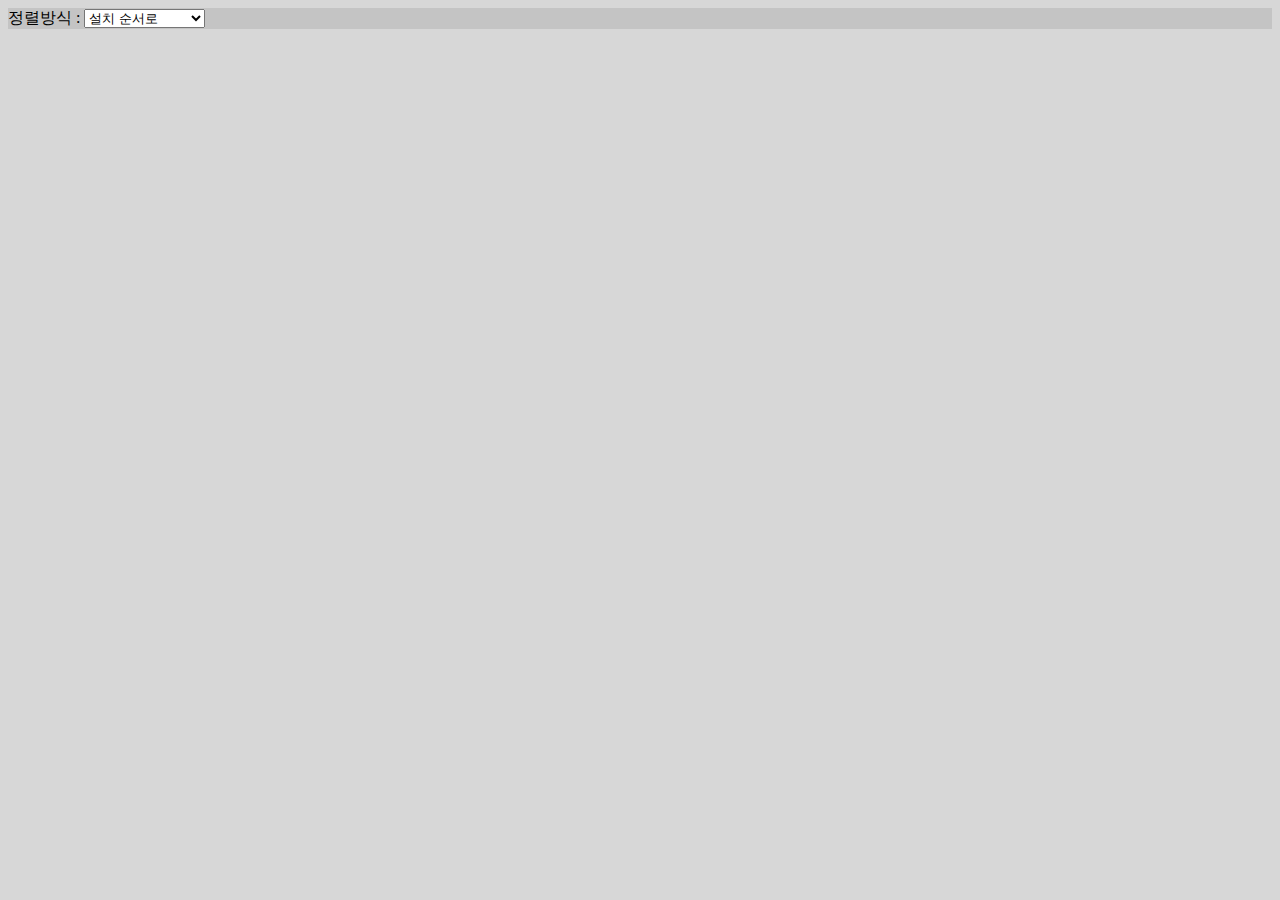
==== Web/Ahtena Guide Project/Athena_Guide.html @ e0e8fdd0 "Athena Guide Page Project 생성" ====
﻿<!doctype html>
<html lang="kr">

<head>
<meta name="Generator" content="athena guide">
<meta name="Author" content="Pionium">
<meta name="Keywords" content="athena,ragnarok,sever">
<meta name="Description" content="This page is the guide for install athena sever.">
<meta charset="UTF-8">
<meta name="viewport" content="user-scalable=no, initial-scale=1.0, maximum-scale=1.0, minimum-scale=1.0, width=device-width">

<title>Athena Install Guide</title>

<link rel="stylesheet" href="css3.css" />
<script src="js.js"></script>
<link rel="shortcut icon" href="shortcut.png" />
<!-- <link type="text/css" rel="stylesheet" href="" /> -->

<meta http-equiv="Content-Type" content="text/html; charset=UTF-8">
<!-- <meta http-equiv="refresh" content="refresh times with second"> -->
</head>

<body>
	<section>
		<header id="header">
			정렬방식 : <select id="sort">
							<option value="step">설치 순서로</option>
							<option value="section">설치 방법으로</option>
							<option value="system">시스템 별로</option>
							<option value="custom">검색 우선 순위로</option>
						</select>
		</header>
	</section>
	<section>
		<!-- 중간 처리용 섹션 -->
	</section>
	<section>
		<!-- Athena Guide 이미지 출력 구역 -->
	</section>

</body>
</html>
---- Web/Ahtena Guide Project/css3.css ----
@charset "UTF-8";
@font-face {	font-family: "NanumGothic";
				src: url(fonts/NanumGothic.ttf); }
@font-face {	font-family: "NanumGothicBold";
				src: url (fonts/NanumGothicBold.ttf); }

body { 	background-color : rgb(215, 215, 215); }
header { 	background-color : rgba(190, 190, 190, 0.75);
		font-family : "NanumGothic", serif, san-serif}
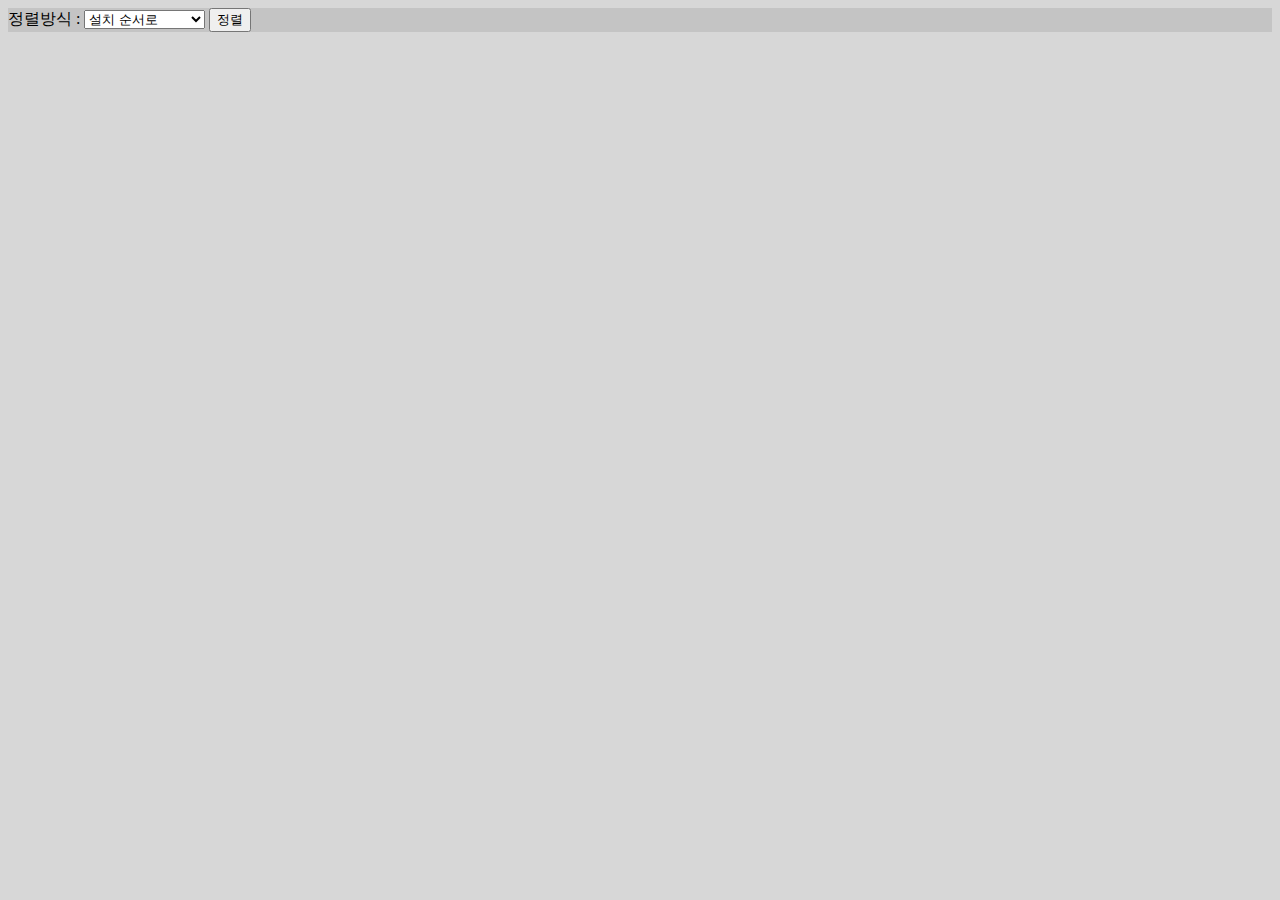
==== commit 86338258: "javascript 파일 추가 및 업데이트" ====
--- a/Web/Ahtena Guide Project/Athena_Guide.html
+++ b/Web/Ahtena Guide Project/Athena_Guide.html
@@ -23,12 +23,13 @@
 <body>
 	<section>
 		<header id="header">
-			정렬방식 : <select id="sort">
+			정렬방식 :	<select id="sort">
 							<option value="step">설치 순서로</option>
 							<option value="section">설치 방법으로</option>
 							<option value="system">시스템 별로</option>
 							<option value="custom">검색 우선 순위로</option>
 						</select>
+						<button type="button" onclick="testFunc()">정렬</button>
 		</header>
 	</section>
 	<section>
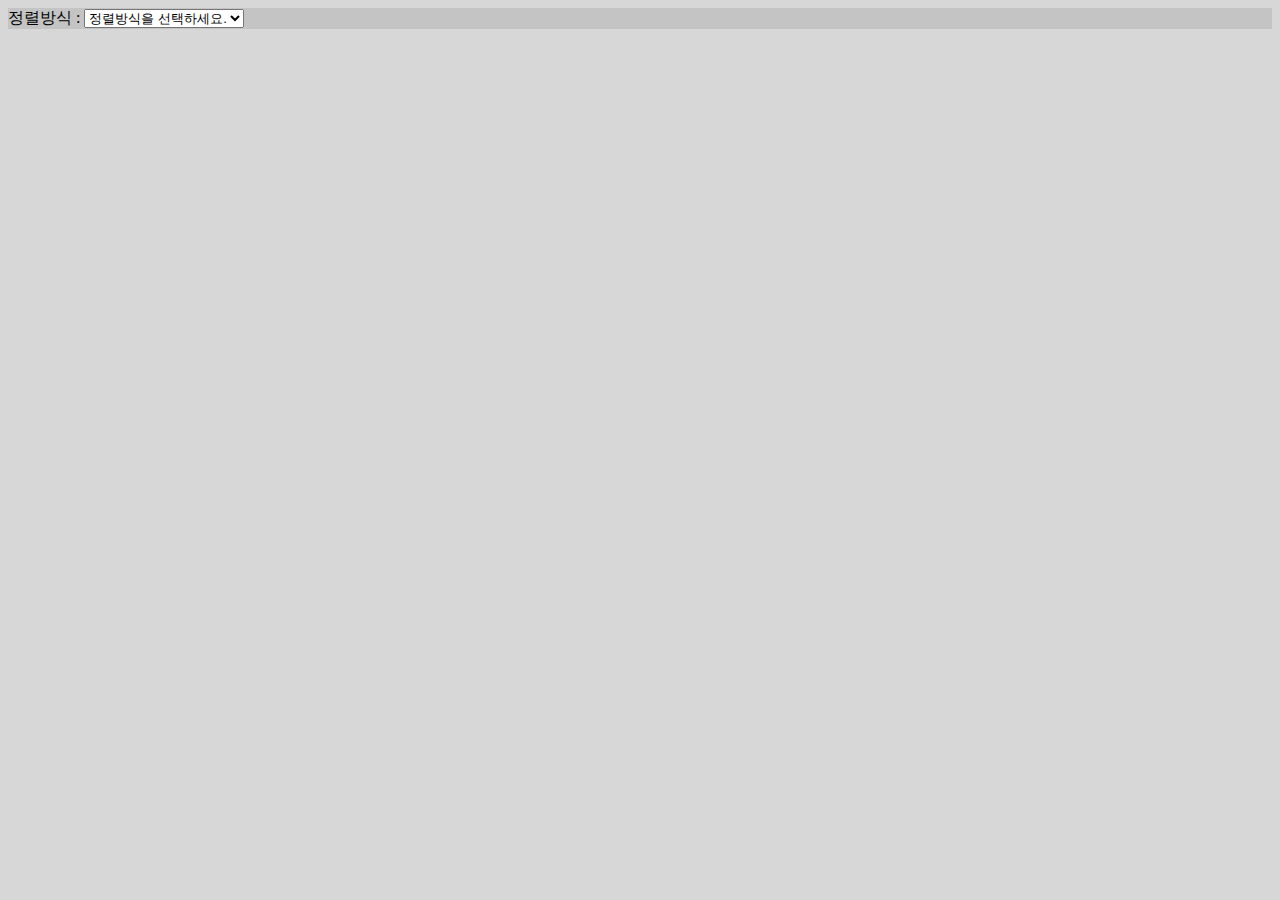
==== commit 81431558: "php 파일 추가 및 업데이트" ====
--- a/Web/Ahtena Guide Project/Athena_Guide.html
+++ b/Web/Ahtena Guide Project/Athena_Guide.html
@@ -11,8 +11,8 @@
 
 <title>Athena Install Guide</title>
 
-<link rel="stylesheet" href="css3.css" />
-<script src="js.js"></script>
+<link rel="stylesheet" href="css.css" />
+<script src="js.js" defer></script>
 <link rel="shortcut icon" href="shortcut.png" />
 <!-- <link type="text/css" rel="stylesheet" href="" /> -->
 
@@ -23,21 +23,24 @@
 <body>
 	<section>
 		<header id="header">
-			정렬방식 :	<select id="sort">
+			<div id="select">
+				정렬방식 :	<select id="sort" onChange="sortChoose()">
+							<option selected>정렬방식을 선택하세요.</option>
 							<option value="step">설치 순서로</option>
 							<option value="section">설치 방법으로</option>
 							<option value="system">시스템 별로</option>
 							<option value="custom">검색 우선 순위로</option>
 						</select>
-						<button type="button" onclick="testFunc()">정렬</button>
+			</div>
+<!--					<button type="button" onclick="testFunc()">정렬</button>	-->
 		</header>
 	</section>
 	<section>
 		<!-- 중간 처리용 섹션 -->
 	</section>
 	<section>
-		<!-- Athena Guide 이미지 출력 구역 -->
+		<!-- Athena Guide 정렬 출력 구역 -->
+		<div id="drawMain"></div>
 	</section>
-
 </body>
 </html>--- a/Web/Ahtena Guide Project/css.css
+++ b/Web/Ahtena Guide Project/css.css
@@ -0,0 +1,10 @@
+@charset "UTF-8";
+@font-face {	font-family: "NanumGothic";
+				src: url(fonts/NanumGothic.ttf); }
+@font-face {	font-family: "NanumGothicBold";
+				src: url (fonts/NanumGothicBold.ttf); }
+
+body { 	background-color : rgb(215, 215, 215);
+		font-family : "NanumGothic", serif, san-serif; }
+	
+div {	background-color : rgba(190, 190, 190, 0.75); }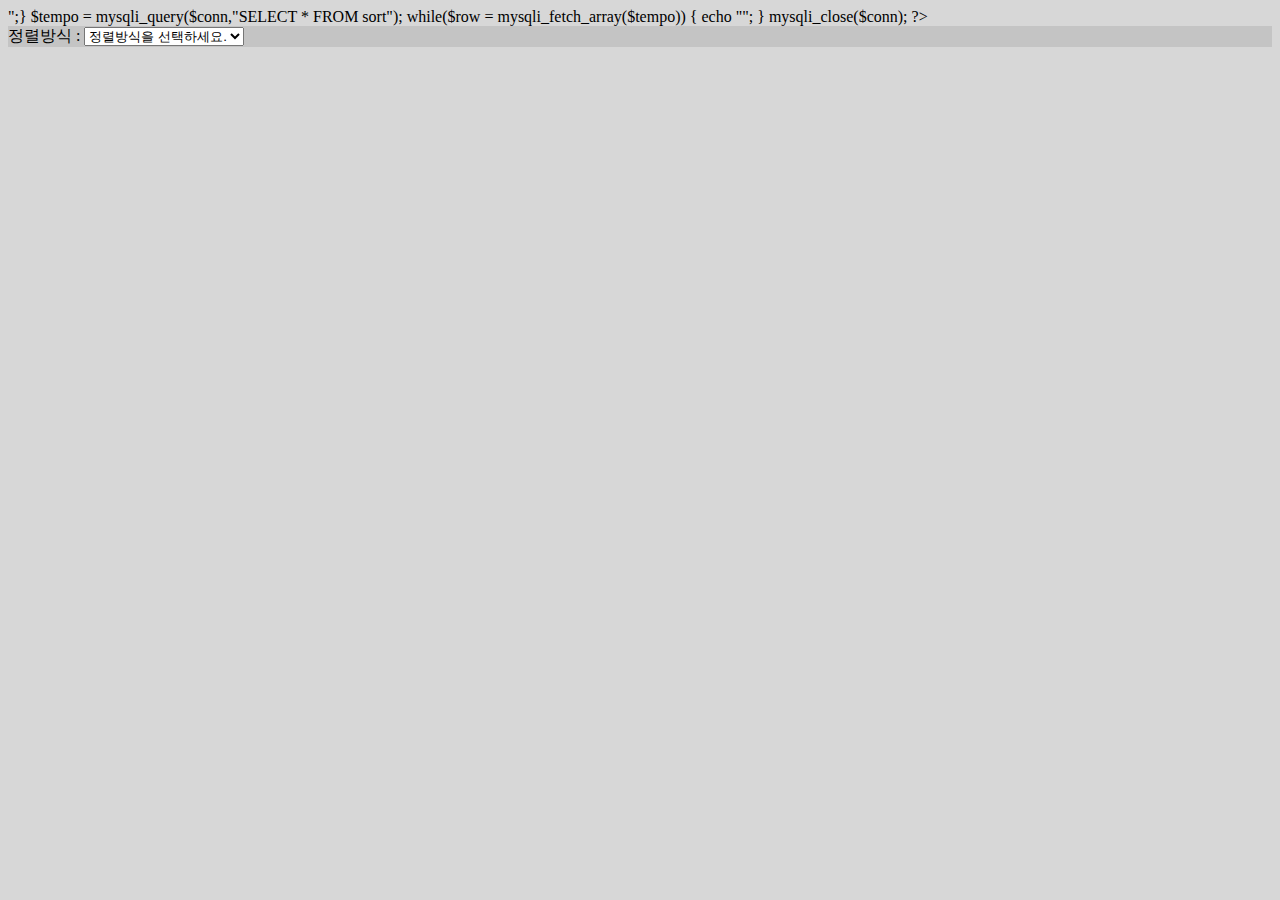
==== commit fdfce9ef: "데이터베이스 js를 이용하여 처리하기" ====
--- a/Web/Ahtena Guide Project/Athena_Guide.html
+++ b/Web/Ahtena Guide Project/Athena_Guide.html
@@ -1,38 +1,62 @@
 ﻿<!doctype html>
-<html lang="kr">
+<html lang='kr'>
 
 <head>
-<meta name="Generator" content="athena guide">
-<meta name="Author" content="Pionium">
-<meta name="Keywords" content="athena,ragnarok,sever">
-<meta name="Description" content="This page is the guide for install athena sever.">
-<meta charset="UTF-8">
-<meta name="viewport" content="user-scalable=no, initial-scale=1.0, maximum-scale=1.0, minimum-scale=1.0, width=device-width">
+<meta name='Generator' content='athena guide'>
+<meta name='Author' content='Pionium'>
+<meta name='Keywords' content='athena,ragnarok,sever'>
+<meta name='Description' content='This page is the guide for install athena sever.'>
+<meta charset='UTF-8'>
+<meta name='viewport' content='user-scalable=no, initial-scale=1.0, maximum-scale=1.0, minimum-scale=1.0, width=device-width'>
 
 <title>Athena Install Guide</title>
 
-<link rel="stylesheet" href="css.css" />
-<script src="js.js" defer></script>
-<link rel="shortcut icon" href="shortcut.png" />
-<!-- <link type="text/css" rel="stylesheet" href="" /> -->
+<link rel='stylesheet' href='css.css' />
+<script src='js.js' defer></script>
+<link rel='shortcut icon' href='shortcut.png' />
+<!-- <link type='text/css' rel='stylesheet' href='' /> -->
 
-<meta http-equiv="Content-Type" content="text/html; charset=UTF-8">
-<!-- <meta http-equiv="refresh" content="refresh times with second"> -->
+<meta http-equiv='Content-Type' content='text/html; charset=UTF-8'>
+<!-- <meta http-equiv='refresh' content='refresh times with second'> -->
+
 </head>
 
 <body>
+<?php
+$db_host = "";
+$db_user = "";
+$db_passwd = "";
+$db_name = "";
+
+$conn = mysqli_connect($db_host,$db_user,$db_passwd,$db_name);
+if (mysqli_connect_errno($conn)) { echo "데이터베이스 연결 실패: " . mysqli_connect_error();}
+else { echo "데이터베이스 연결 성공." . "<br>";}
+
+$tempo = mysqli_query($conn,"SELECT * FROM sort");
+
+while($row = mysqli_fetch_array($tempo))
+{
+	echo "<div class='db'>";
+	echo $row['id'] . " " . $row['system'];
+	echo "<br></div>";
+}
+
+mysqli_close($conn);
+?>
 	<section>
-		<header id="header">
-			<div id="select">
-				정렬방식 :	<select id="sort" onChange="sortChoose()">
+		<header id='header'>
+			<div id='select'>
+			정렬방식 :	<select id='sort' onChange='sortChoose()'>
 							<option selected>정렬방식을 선택하세요.</option>
-							<option value="step">설치 순서로</option>
-							<option value="section">설치 방법으로</option>
-							<option value="system">시스템 별로</option>
-							<option value="custom">검색 우선 순위로</option>
+							<option value='step'>설치 순서로</option>
+							<option value='section'>설치 방법으로</option>
+							<option value='system'>시스템 별로</option>
+							<option value='custom'>검색 우선 순위로</option>
+							<option value='hidden'>감추기</option>
+							<option value='unhidden'>보이기</option>
 						</select>
 			</div>
-<!--					<button type="button" onclick="testFunc()">정렬</button>	-->
+<!--			<button type='button' onclick='FUNCTION()'>정렬</button>	-->
 		</header>
 	</section>
 	<section>
@@ -40,7 +64,7 @@
 	</section>
 	<section>
 		<!-- Athena Guide 정렬 출력 구역 -->
-		<div id="drawMain"></div>
+		<div id='drawMain'></div>
 	</section>
 </body>
 </html>--- a/Web/Ahtena Guide Project/css.css
+++ b/Web/Ahtena Guide Project/css.css
@@ -7,4 +7,8 @@
 body { 	background-color : rgb(215, 215, 215);
 		font-family : "NanumGothic", serif, san-serif; }
 	
-div {	background-color : rgba(190, 190, 190, 0.75); }+#select {	background-color : rgba(190, 190, 190, 0.75); }
+
+.db {	background-color : rgb(255, 255, 255);
+		display : none;
+		border : 2px solid black; }